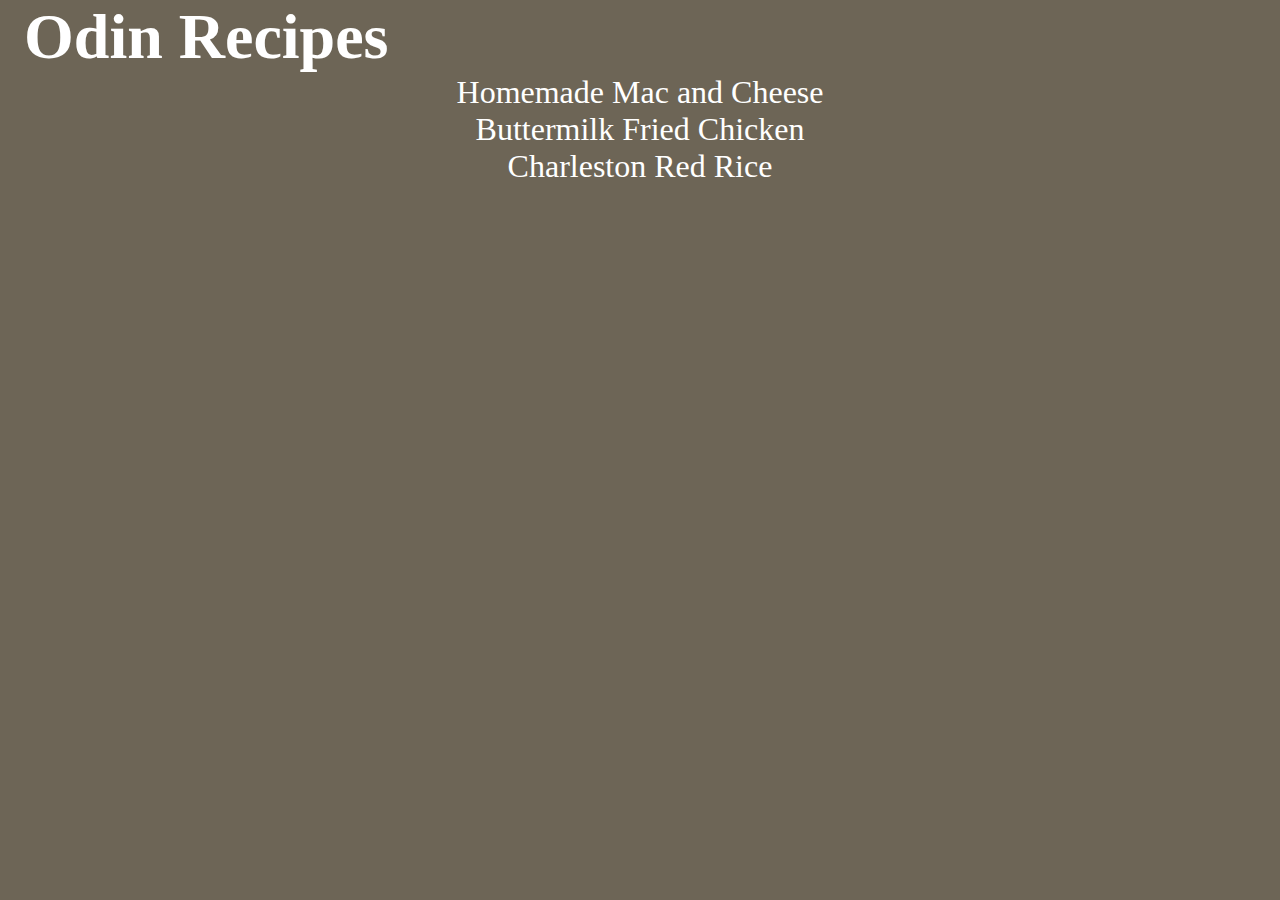
==== index.html @ 13fb4e0b "added buttermilk, mac n cheese, red rice recipes" ====
<!DOCTYPE html>
<html lang="en">
  <head>
    <meta charset="UTF-8" />
    <meta http-equiv="X-UA-Compatible" content="IE=edge" />
    <meta name="viewport" content="width=device-width, initial-scale=1.0" />
    <link rel="stylesheet" href="css/style.css" />
    <title>Document</title>
  </head>
  <body>
    <h1>Odin Recipes</h1>
    <a href="recipies/homemade-mac-and-cheese.html">
      Homemade Mac and Cheese
    </a>
    <a href="recipies/buttermilk-fried-chicken.html">
      Buttermilk Fried Chicken
    </a>

    <a href="recipies/charleston-red-rice.html"> Charleston Red Rice </a>
  </body>
</html>
---- css/style.css ----
* {
    margin: 0;
    padding: 0;
    outline: 0;
    box-sizing: border-box;
}

body {
    background: #6d6556;
    color: #fff;
    -webkit-font-smoothing: antialiased;
}

body,
input,
button {
    list-style: none;
    font-size: 2rem;
    font-family: 'popping'sans-serif;
}

h1 {
    margin-left: 1.5rem;
}

img {
    width: 100%;
}

a {
    text-decoration: none;
    color: #fff;
    display: flex;
    justify-content: center;
    align-items: center;
    gap: 6;
}

li {
    font-size: 1.125rem;
    line-height: 1.75rem;
    text-underline-offset: 0.25rem;
    max-width: 50%;
    padding: 1.125rem;
}

ol li::before {
    counter-increment: section;
    content: "Step "counter(section);
    position: relative;
    margin-left: 0px;
    width: auto;
    text-align: unset;
}




button {
    cursor: pointer;
}
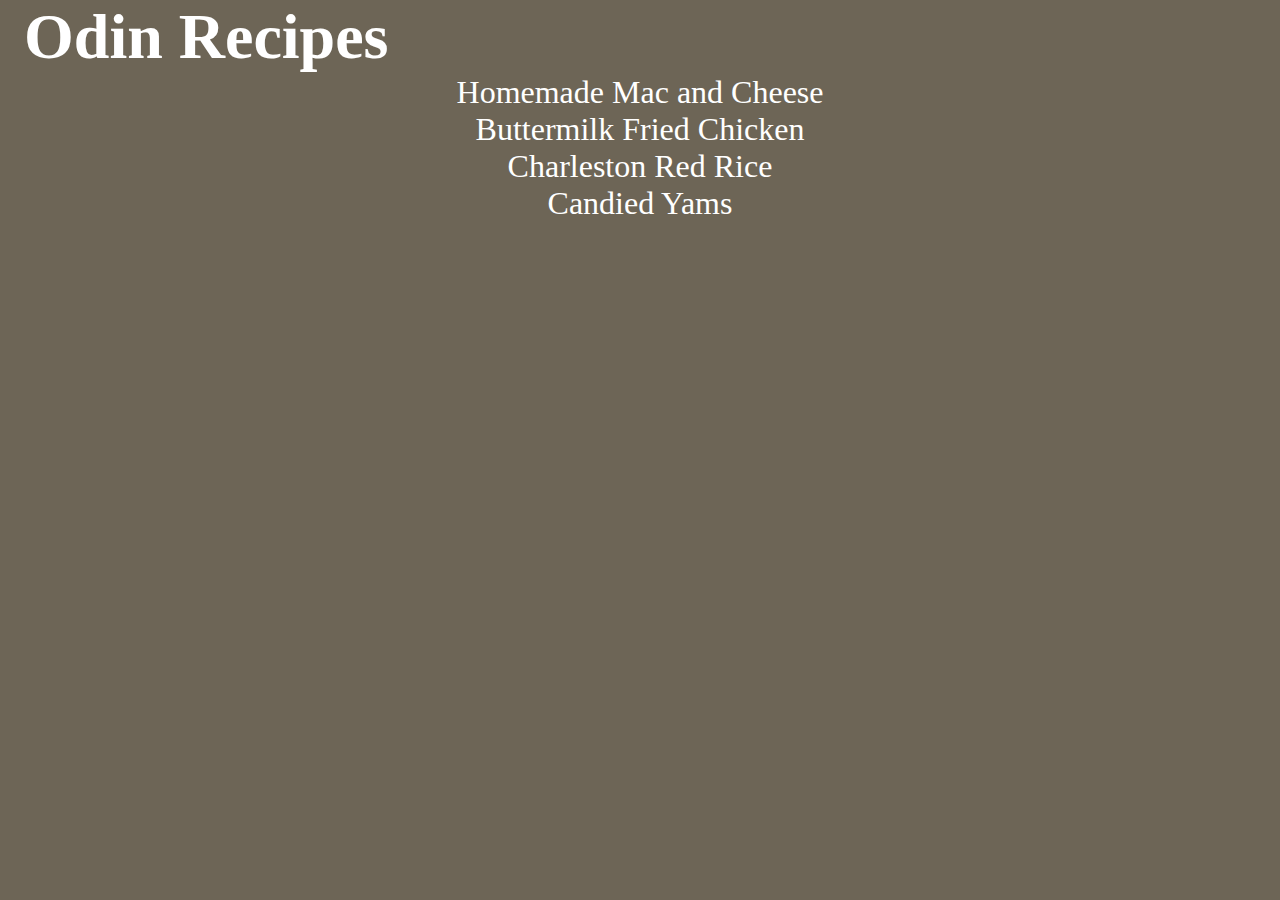
==== commit 8aed9a31: "added description and recipe detail section" ====
--- a/index.html
+++ b/index.html
@@ -17,5 +17,6 @@
     </a>
 
     <a href="recipies/charleston-red-rice.html"> Charleston Red Rice </a>
+    <a href="recipies/candied-yams.html"> Candied Yams </a>
   </body>
 </html>
--- a/css/style.css
+++ b/css/style.css
@@ -1,3 +1,8 @@
+@import url('https://fonts.googleapis.com/css2?family=Oswald:wght@200;300;500&family=Varela+Round&display=swap');
+
+/* start css reset */
+
+
 * {
     margin: 0;
     padding: 0;
@@ -19,12 +24,21 @@
     font-family: 'popping'sans-serif;
 }
 
-h1 {
+h1,
+h2,
+h3,
+p {
     margin-left: 1.5rem;
 }
 
+/* end css reset */
+/* start root */
+/* root :
+; */
+/* en root */
 img {
     width: 100%;
+    min-width: 100vh;
 }
 
 a {
@@ -41,21 +55,28 @@
     line-height: 1.75rem;
     text-underline-offset: 0.25rem;
     max-width: 50%;
-    padding: 1.125rem;
+    margin-left: 3rem;
+    padding: 1rem;
 }
 
 ol li::before {
     counter-increment: section;
     content: "Step "counter(section);
+    color: #000;
+    font-size: 1.5rem;
     position: relative;
     margin-left: 0px;
     width: auto;
     text-align: unset;
 }
 
-
-
-
 button {
     cursor: pointer;
+}
+
+recipe-details__content {
+    display: grid;
+    grid-row: 2rem;
+    grid-column: 1.5rem;
+    grid-template-columns: repeat(3, 1fr);
 }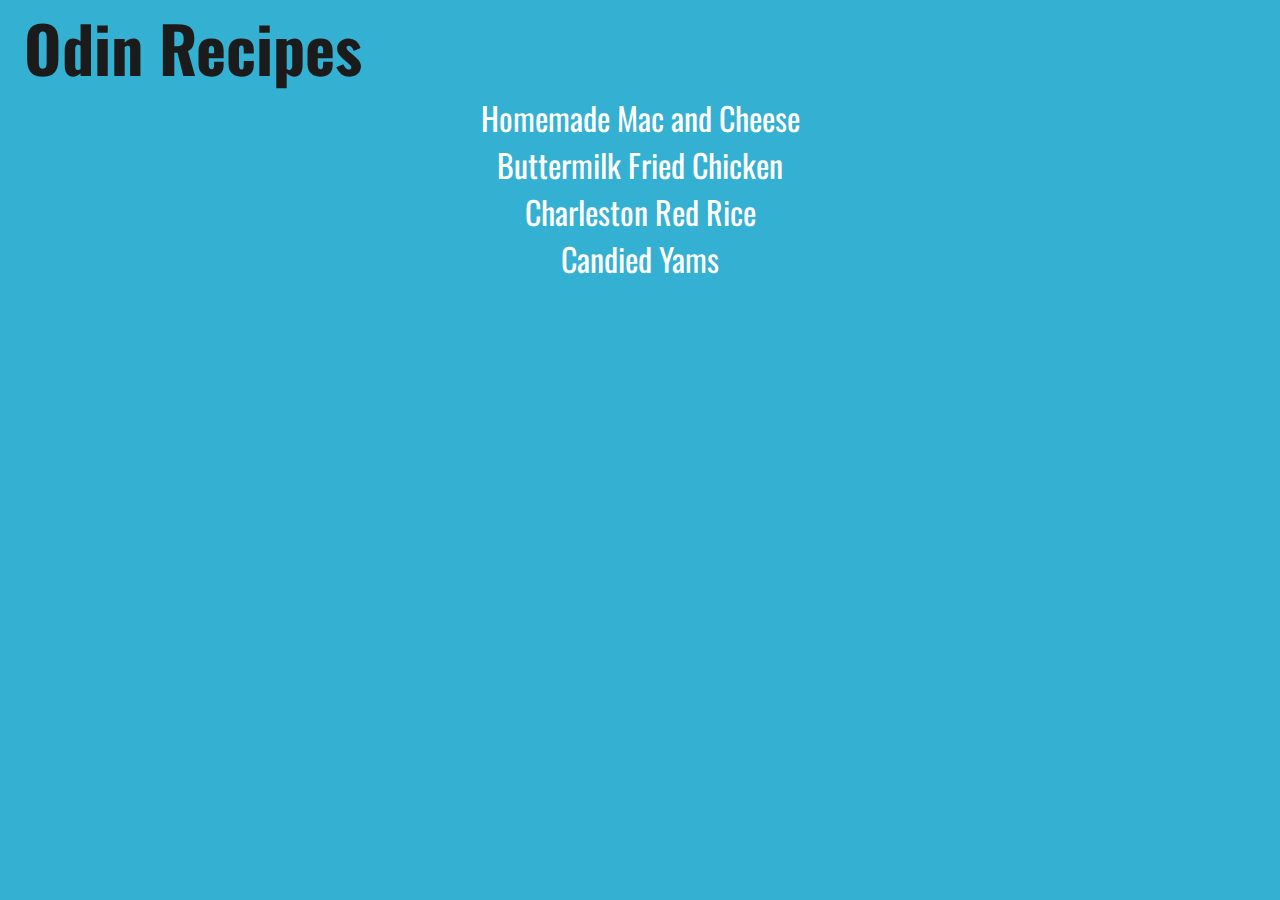
==== commit 3da830eb: "updated recipes descriptions" ====
--- a/index.html
+++ b/index.html
@@ -4,6 +4,10 @@
     <meta charset="UTF-8" />
     <meta http-equiv="X-UA-Compatible" content="IE=edge" />
     <meta name="viewport" content="width=device-width, initial-scale=1.0" />
+    <link rel="preconnect" href="https://fonts.googleapis.com">
+    <link rel="preconnect" href="https://fonts.gstatic.com" crossorigin>
+    <link href="https://fonts.googleapis.com/css2?family=Oswald:wght@200;300;500&family=Varela+Round&display=swap"
+      rel="stylesheet">
     <link rel="stylesheet" href="css/style.css" />
     <title>Document</title>
   </head>
--- a/css/style.css
+++ b/css/style.css
@@ -1,3 +1,5 @@
+/* import fonts from google fonts */
+
 @import url('https://fonts.googleapis.com/css2?family=Oswald:wght@200;300;500&family=Varela+Round&display=swap');
 
 /* start css reset */
@@ -11,8 +13,10 @@
 }
 
 body {
-    background: #6d6556;
-    color: #fff;
+    background: #33b0d2;
+    /* background: linear-gradient(to right #f7bd10 20%, #3988ff 80%); */
+    color: #1c1b1b;
+    font-family: 'Oswald', sans-serif;
     -webkit-font-smoothing: antialiased;
 }
 
@@ -21,21 +25,23 @@
 button {
     list-style: none;
     font-size: 2rem;
-    font-family: 'popping'sans-serif;
+
 }
 
 h1,
 h2,
-h3,
-p {
+h3 {
     margin-left: 1.5rem;
+    font-family: 'Oswald', sans-serif;
 }
+
+
 
 /* end css reset */
 /* start root */
 /* root :
 ; */
-/* en root */
+/* end root */
 img {
     width: 100%;
     min-width: 100vh;
@@ -51,12 +57,25 @@
 }
 
 li {
+    font-family: 'Varela Round'sans-serif;
     font-size: 1.125rem;
-    line-height: 1.75rem;
+    line-height: 1rem;
     text-underline-offset: 0.25rem;
     max-width: 50%;
     margin-left: 3rem;
     padding: 1rem;
+}
+
+ol,
+ul {
+    margin: 2rem;
+}
+
+
+p {
+    margin-left: 1rem;
+    font-family: 'Valera Round', sans-serif;
+    font-size: 0.9rem;
 }
 
 ol li::before {
